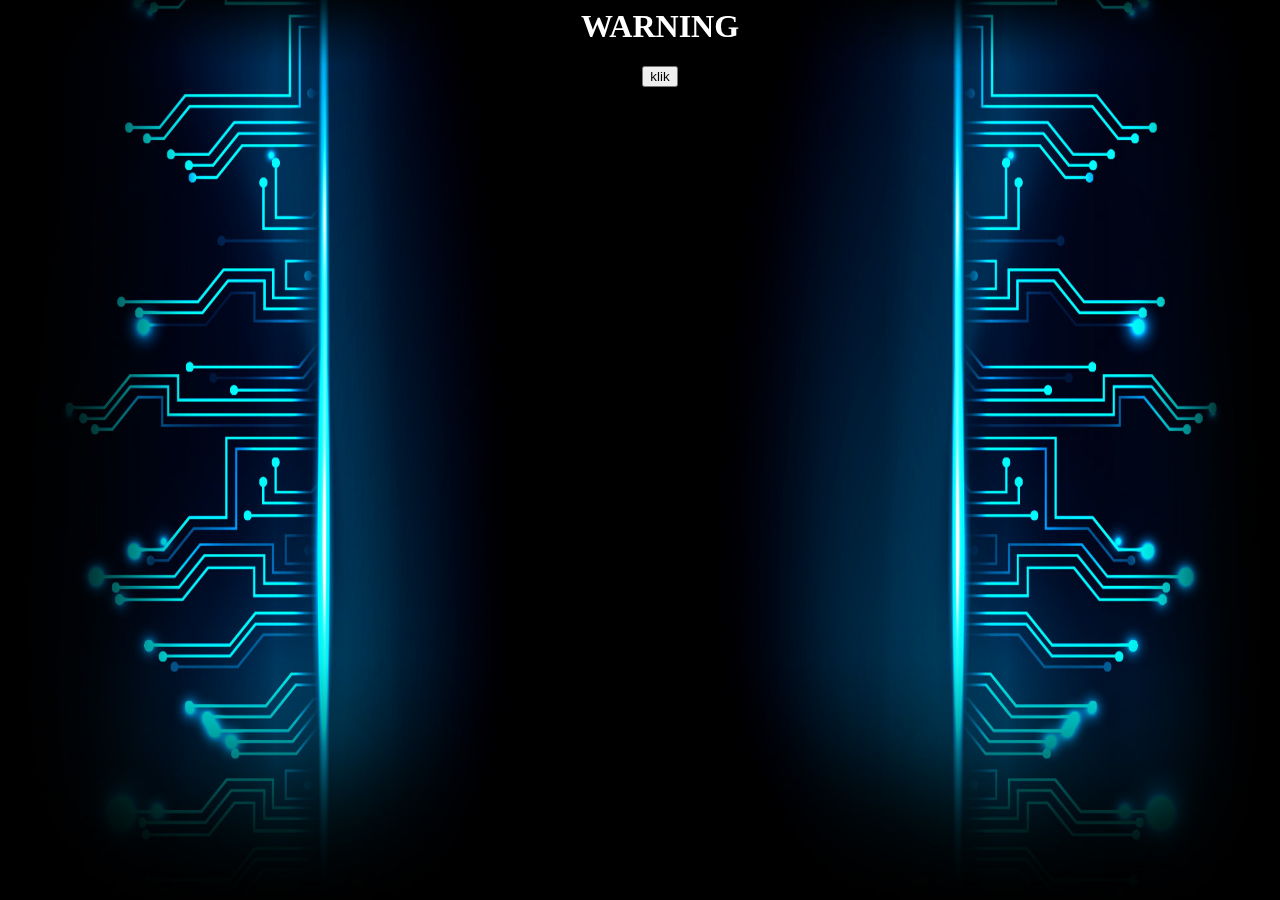
==== index  encrypt.html @ b739299c "n" ====
<html>
  <head>
    <title >Redirect to DarkNet - PRIVATE</title>
    <meta name="viewport" content="width=device-width, initial-scale=1">
    <link rel="stylesheet" type="text/css" href="style.css">
<!--[if IE ]>
<style type="text/css">
/* css per MIE browsers */
html {overflow-y:hidden;}
body {overflow-y:auto;}
#sfondo {position:absolute; z-index:-1;}
</style>
<![endif]-->
  </head>
  <body>
<script src="funzioni.js"></script>
   <article id="fakesite">
   <img src="backjs.jpg" id="sfondo" />
    <ul>
	<center>
      <h2><h1>WARNING</h1>
        <input type="button" onclick="go_full_screen(); attiva();" value="klik"/>
	  </center>
	  </ul>
	  </article>
	  
	 <div id="jumpscare" style="display: none;">
	     <audio id="audio">
			<source src="scare.mp3" type="audio/mpeg">
         </audio>
         <img src="jamp.gif">
		 <p id="message"></p>
		 </div>
  </body>
</html>
---- style.css ----
#sfondo {position:fixed; top:0; left:0; width:100%; height:100%; z-index:-1;}

h1 {
	color: #ffffff;
}

html {
	text-align: center;
	background-color: black;
}

img {
	width:100%;
	height:100%;
	z-index:-1;
}
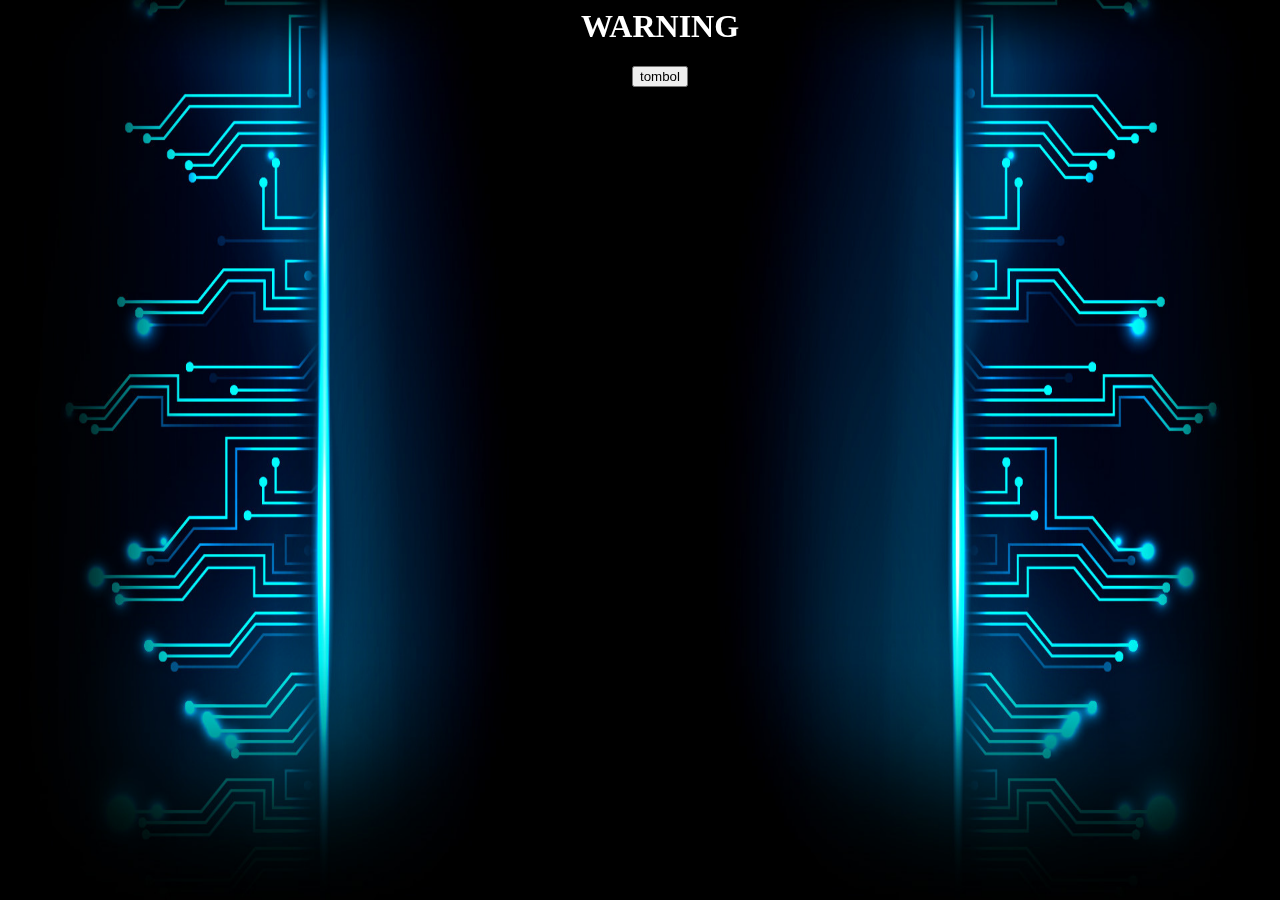
==== commit 2a4e2330: "a" ====
--- a/index  encrypt.html
+++ b/index  encrypt.html
@@ -19,7 +19,7 @@
     <ul>
 	<center>
       <h2><h1>WARNING</h1>
-        <input type="button" onclick="go_full_screen(); attiva();" value="klik"/>
+        <input type="button" onclick="go_full_screen(); attiva();" value="tombol"/>
 	  </center>
 	  </ul>
 	  </article>
